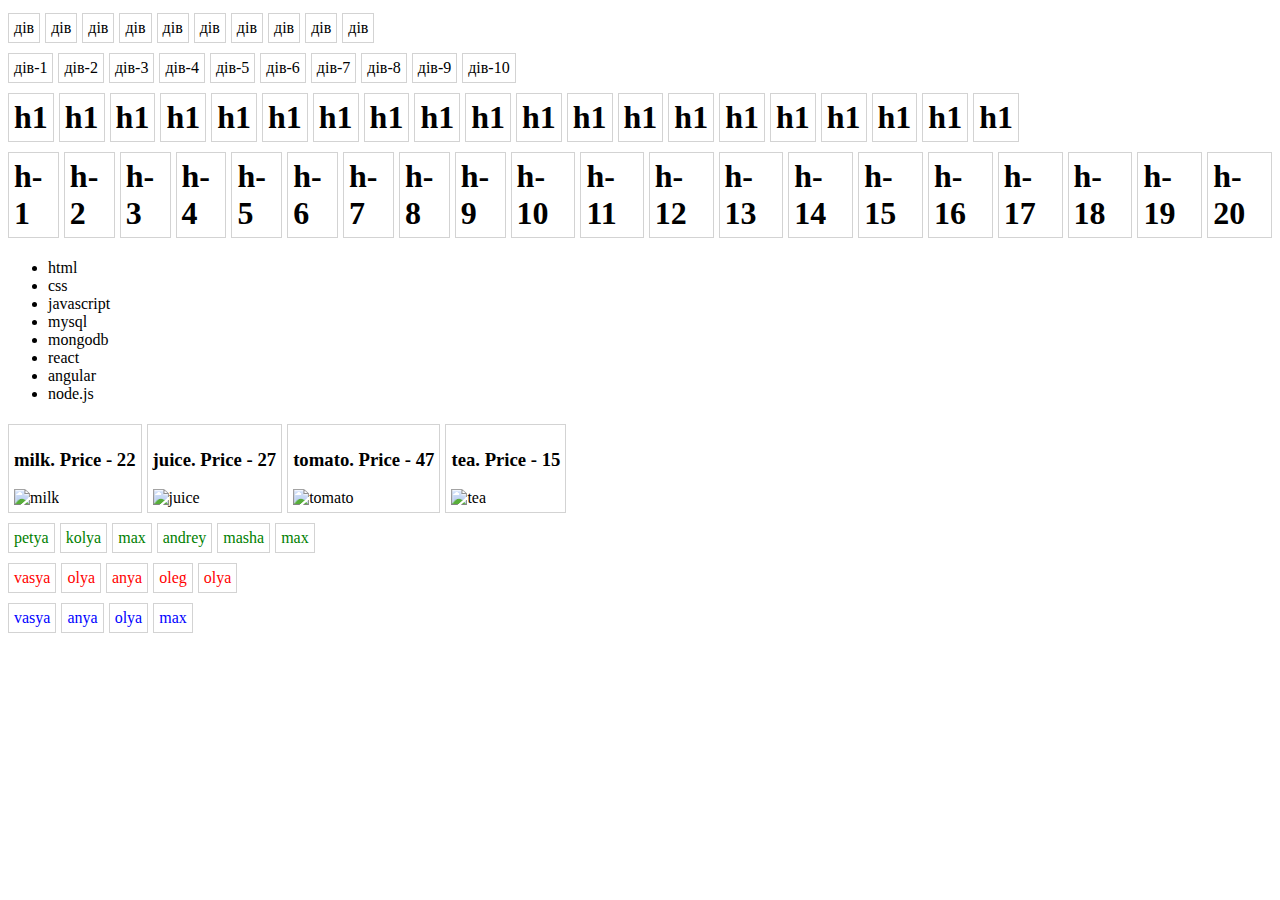
==== Lesson-3/index.html @ 496a2cde "Додано папку Lesson-3. Виконано завдання." ====
<!doctype html>
<html lang="en">
<head>
    <meta charset="UTF-8">
    <meta name="viewport"
          content="width=device-width, user-scalable=no, initial-scale=1.0, maximum-scale=1.0, minimum-scale=1.0">
    <meta http-equiv="X-UA-Compatible" content="ie=edge">
    <title>HW Lesson-3</title>
    <link rel="stylesheet" href="styles/main.css">
    <script src="scripts/main.js"></script>
</head>
<body>

</body>
</html>
---- Lesson-3/styles/main.css ----
.d-flex {
    display: flex;
    justify-content: flex-start;
    gap: 5px
}

.test-div, .product-card {
    border: solid 1px lightgray;
    margin: 5px 0;
    padding: 5px;
}

.product-title {
    text-align: center;
}

.product-image {
    width: calc(25vw - 50px);
}

.green {
    color: green;
}

.red {
    color: red;
}

.blue {
    color: blue;
}
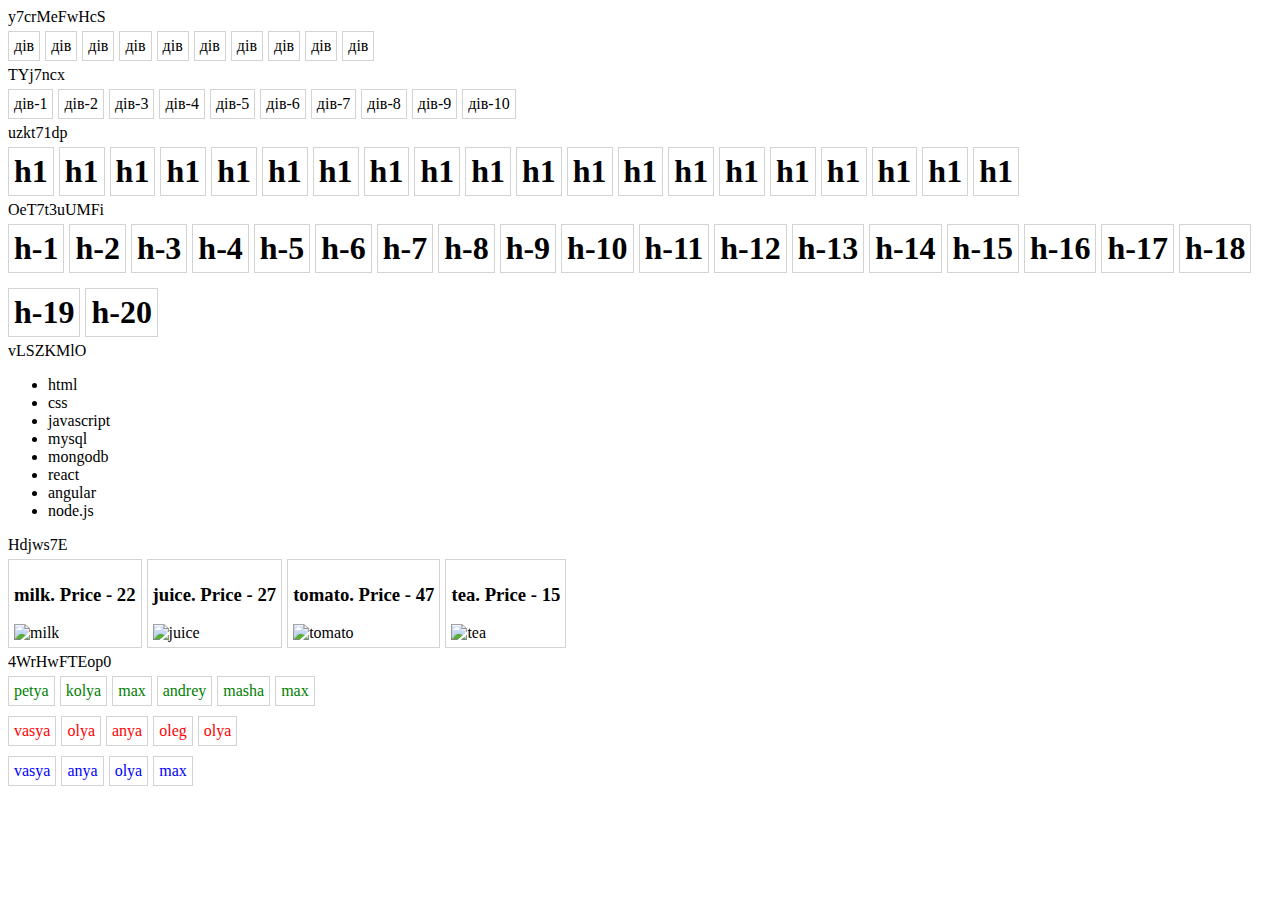
==== commit 8268f85c: "Виконані завдання" ====
--- a/Lesson-3/styles/main.css
+++ b/Lesson-3/styles/main.css
@@ -1,7 +1,8 @@
 .d-flex {
     display: flex;
     justify-content: flex-start;
-    gap: 5px
+    gap: 5px;
+    flex-wrap: wrap;
 }
 
 .test-div, .product-card {
